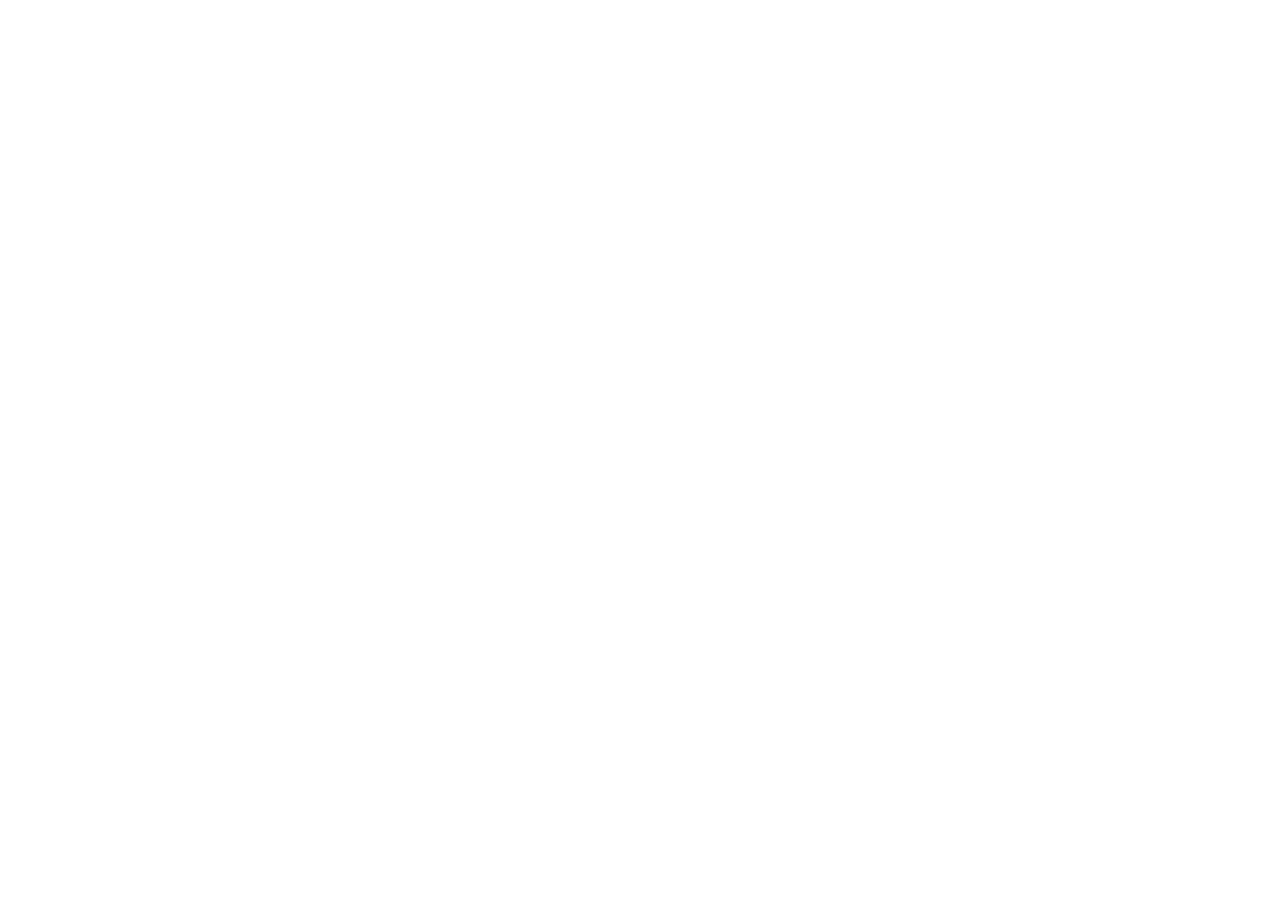
==== recipes/salmon.html @ 64b2c6e0 "no css" ====
<!DOCTYPE html>
<html lang="en">
<head>
    <meta charset="UTF-8">
    <meta http-equiv="X-UA-Compatible" content="IE=edge">
    <meta name="viewport" content="width=device-width, initial-scale=1.0">
    <title>Document</title>
</head>
<body>
 <h1><salmon class="html"></salmon></h1>   
</body>
</html>
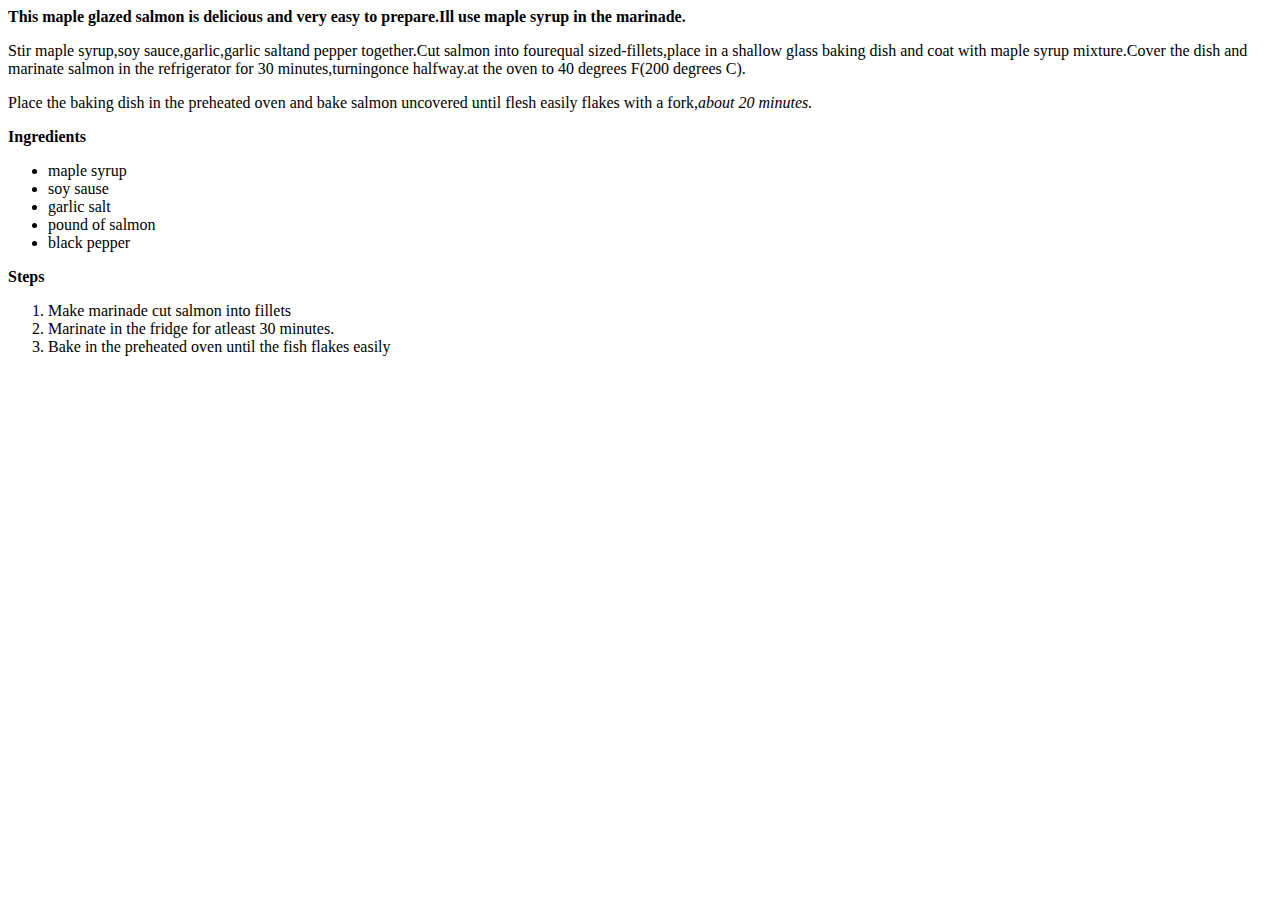
==== commit 90233d5b: "before fixing strong" ====
--- a/recipes/salmon.html
+++ b/recipes/salmon.html
@@ -4,9 +4,37 @@
     <meta charset="UTF-8">
     <meta http-equiv="X-UA-Compatible" content="IE=edge">
     <meta name="viewport" content="width=device-width, initial-scale=1.0">
-    <title>Document</title>
+    <link rel="stylesheet" href="../style.css" />
+    <title>Salmon</title>
 </head>
 <body>
- <h1><salmon class="html"></salmon></h1>   
+    
+    <div class="alert-text"><strong>This maple glazed salmon is delicious 
+        and very easy to prepare.Ill use maple syrup in the marinade.</strong>
+    <p>Stir maple syrup,soy sauce,garlic,garlic saltand pepper together.Cut salmon into fourequal sized-fillets,place in a shallow
+     glass baking dish and coat with maple syrup mixture.Cover the dish and marinate salmon in the 
+     refrigerator for 30 minutes,turningonce halfway.at the oven to 40 degrees F(200 degrees C).</p>
+     <p>Place the baking dish in the preheated oven and bake salmon uncovered until flesh easily
+     flakes with a fork,<em>about 20 minutes.</em></p>
+      </div>
+      <div class="contents"><strong>Ingredients</strong></div>
+       <div class="list">
+        <ul>
+            <li>maple syrup</li>
+            <li>soy sause</li>
+            <li>garlic salt</li>
+            <li>pound of salmon</li>
+            <li>black pepper</li>
+        </ul>
+        </div>
+      <div class="contents"><strong>Steps</strong></div>
+      <div class="steps">
+        <Ol>
+            <li>Make marinade cut salmon into fillets</li>
+            <li>Marinate in the fridge for atleast 30 minutes.</li>
+            <li>Bake in the preheated oven until the fish flakes easily</li>
+        </Ol>
+      </div>  
+       
 </body>
 </html>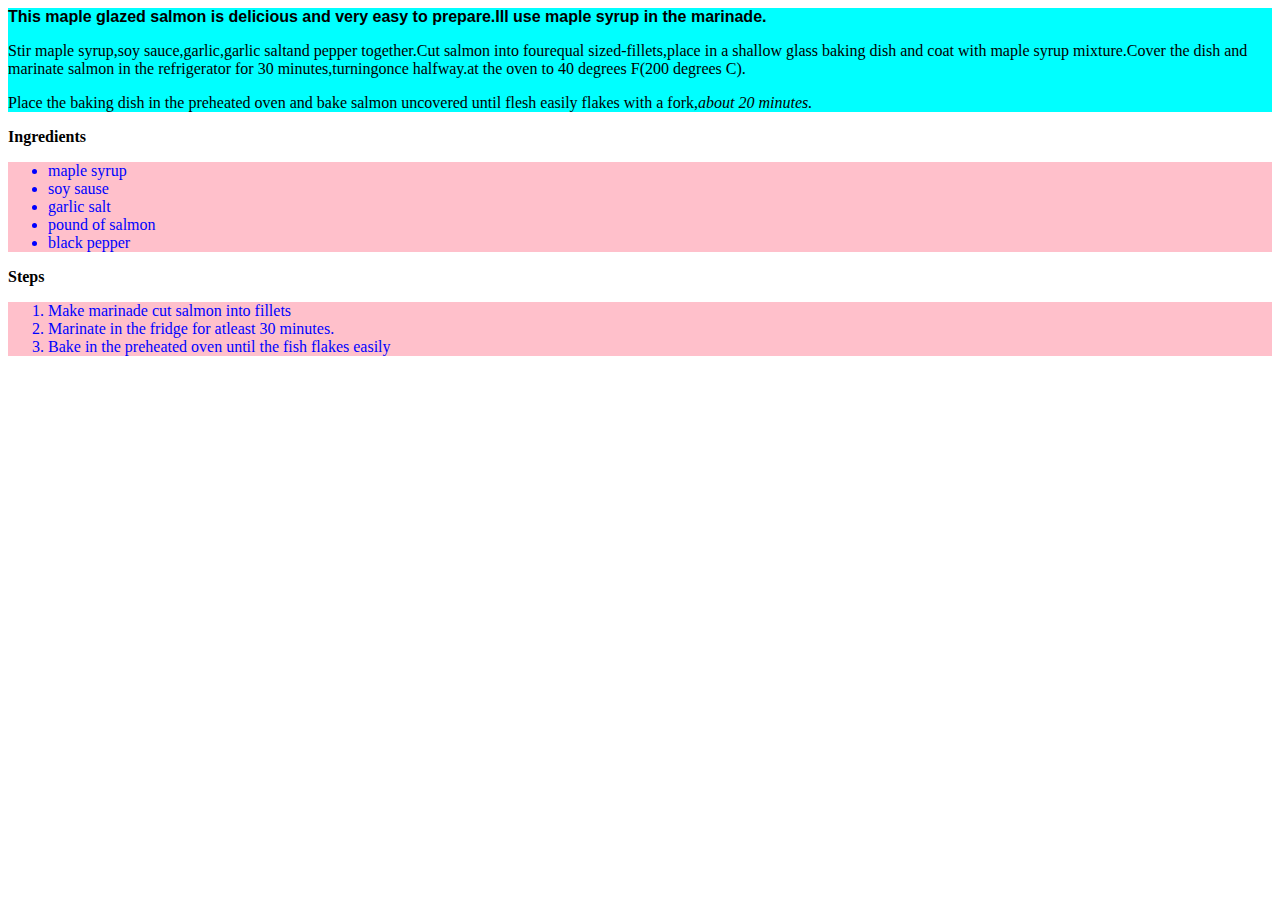
==== commit 29e5c526: "recipe adjusted" ====
--- a/recipes/salmon.html
+++ b/recipes/salmon.html
@@ -9,15 +9,15 @@
 </head>
 <body>
     
-    <div class="alert-text"><strong>This maple glazed salmon is delicious 
-        and very easy to prepare.Ill use maple syrup in the marinade.</strong>
+    <div class="text">  <div class="marinade">This maple glazed salmon is delicious 
+        and very easy to prepare.Ill use maple syrup in the marinade.</div>
     <p>Stir maple syrup,soy sauce,garlic,garlic saltand pepper together.Cut salmon into fourequal sized-fillets,place in a shallow
      glass baking dish and coat with maple syrup mixture.Cover the dish and marinate salmon in the 
      refrigerator for 30 minutes,turningonce halfway.at the oven to 40 degrees F(200 degrees C).</p>
      <p>Place the baking dish in the preheated oven and bake salmon uncovered until flesh easily
      flakes with a fork,<em>about 20 minutes.</em></p>
-      </div>
-      <div class="contents"><strong>Ingredients</strong></div>
+     </div>
+      <div class="contents">Ingredients</div>
        <div class="list">
         <ul>
             <li>maple syrup</li>
@@ -27,7 +27,7 @@
             <li>black pepper</li>
         </ul>
         </div>
-      <div class="contents"><strong>Steps</strong></div>
+      <div class="contents">Steps</div>
       <div class="steps">
         <Ol>
             <li>Make marinade cut salmon into fillets</li>
@@ -35,6 +35,4 @@
             <li>Bake in the preheated oven until the fish flakes easily</li>
         </Ol>
       </div>  
-       
-</body>
-</html>+
--- a/style.css
+++ b/style.css
@@ -0,0 +1,27 @@
+#title {
+    background-color: black;
+    color: white;
+    font-weight: bold;
+    font-family: Arial, Helvetica, sans-serif;
+}
+.text .marinade {
+    font-weight: bold;
+    font-family: 'Gill Sans', 'Gill Sans MT', Calibri, 'Trebuchet MS', sans-serif;
+}
+.text {
+    background-color: aqua;
+}
+
+.contents {
+    color: black;
+    font-weight: bold;
+    font-family: 'Times New Roman', Times, serif;
+}
+
+.list,
+.steps {
+
+    background-color: pink;
+    color: blue;
+    font-family: 'Times New Roman', Times, serif;
+} 
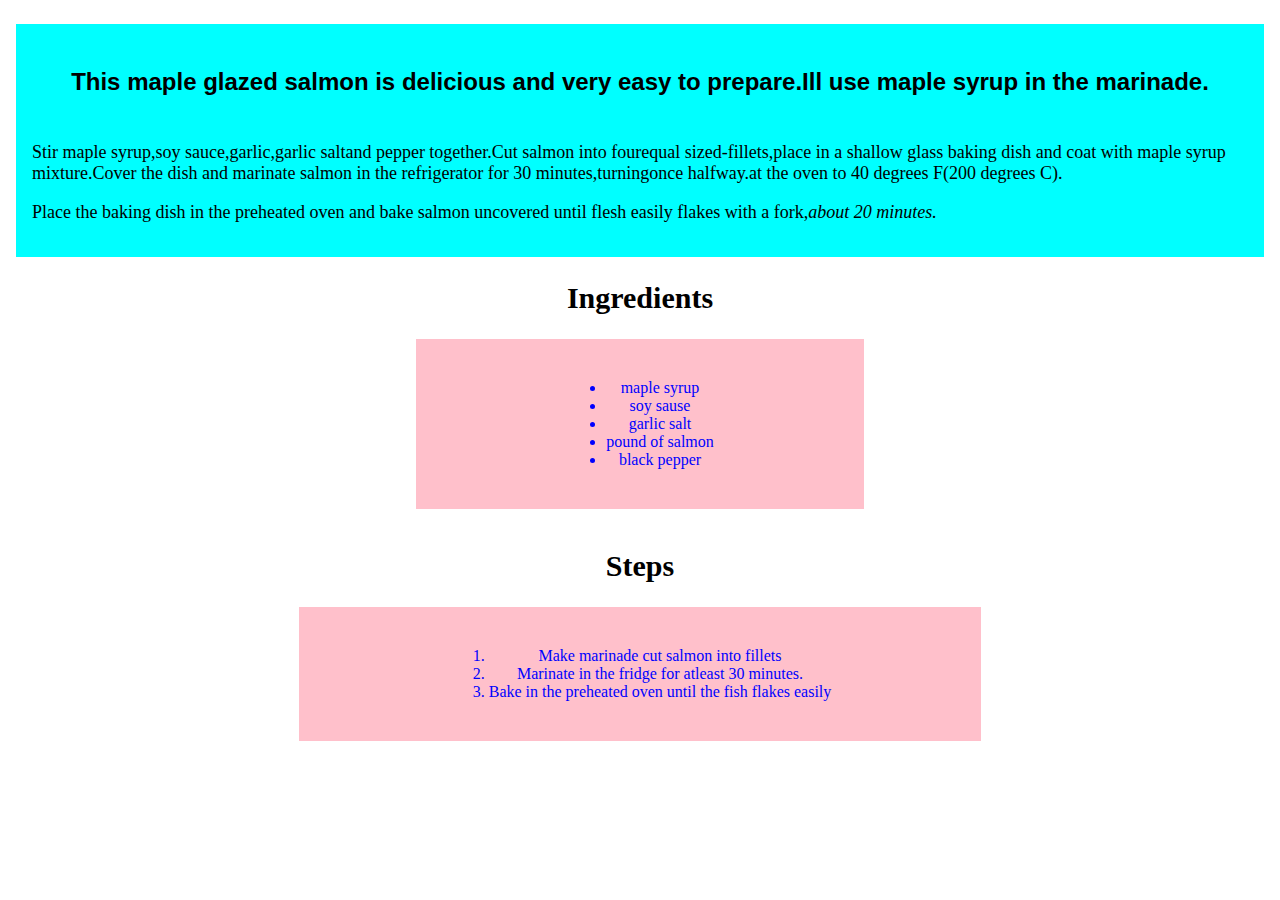
==== commit 80e2fdd2: "recipe margin and padding done" ====
--- a/recipes/salmon.html
+++ b/recipes/salmon.html
@@ -14,25 +14,28 @@
     <p>Stir maple syrup,soy sauce,garlic,garlic saltand pepper together.Cut salmon into fourequal sized-fillets,place in a shallow
      glass baking dish and coat with maple syrup mixture.Cover the dish and marinate salmon in the 
      refrigerator for 30 minutes,turningonce halfway.at the oven to 40 degrees F(200 degrees C).</p>
-     <p>Place the baking dish in the preheated oven and bake salmon uncovered until flesh easily
+    <p>Place the baking dish in the preheated oven and bake salmon uncovered until flesh easily
      flakes with a fork,<em>about 20 minutes.</em></p>
-     </div>
-      <div class="contents">Ingredients</div>
-       <div class="list">
-        <ul>
-            <li>maple syrup</li>
-            <li>soy sause</li>
-            <li>garlic salt</li>
-            <li>pound of salmon</li>
-            <li>black pepper</li>
-        </ul>
+    </div>
+        <div class="contents">Ingredients</div>
+        <div class="box">
+            <div class="list">
+                <ul>
+                    <li>maple syrup</li>
+                    <li>soy sause</li>
+                    <li>garlic salt</li>
+                    <li>pound of salmon</li>
+                    <li>black pepper</li>
+                </ul>
+            </div>
         </div>
-      <div class="contents">Steps</div>
-      <div class="steps">
-        <Ol>
-            <li>Make marinade cut salmon into fillets</li>
-            <li>Marinate in the fridge for atleast 30 minutes.</li>
-            <li>Bake in the preheated oven until the fish flakes easily</li>
-        </Ol>
-      </div>  
-
+        <div class="contents">Steps</div>
+        <div class="box">
+            <div class="steps">
+                <Ol>
+                    <li>Make marinade cut salmon into fillets</li>
+                    <li>Marinate in the fridge for atleast 30 minutes.</li>
+                    <li>Bake in the preheated oven until the fish flakes easily</li>
+                </Ol>
+            </div>  
+        </div>--- a/style.css
+++ b/style.css
@@ -7,15 +7,24 @@
 .text .marinade {
     font-weight: bold;
     font-family: 'Gill Sans', 'Gill Sans MT', Calibri, 'Trebuchet MS', sans-serif;
+    font-size: 24px;
+    padding: 28px 18px;
+    text-align: center;
 }
 .text {
     background-color: aqua;
+    padding: 16px;
+    margin: 24px 8px;
+    font-size: 18px;
 }
 
 .contents {
     color: black;
     font-weight: bold;
     font-family: 'Times New Roman', Times, serif;
+    margin-top: 16px;
+    font-size: 30px;
+    text-align: center;
 }
 
 .list,
@@ -24,4 +33,11 @@
     background-color: pink;
     color: blue;
     font-family: 'Times New Roman', Times, serif;
+    margin:  24px 250px; 
+    padding: 24px 150px;
+    display: inline-block;
 } 
+
+.box {
+    text-align: center;
+}